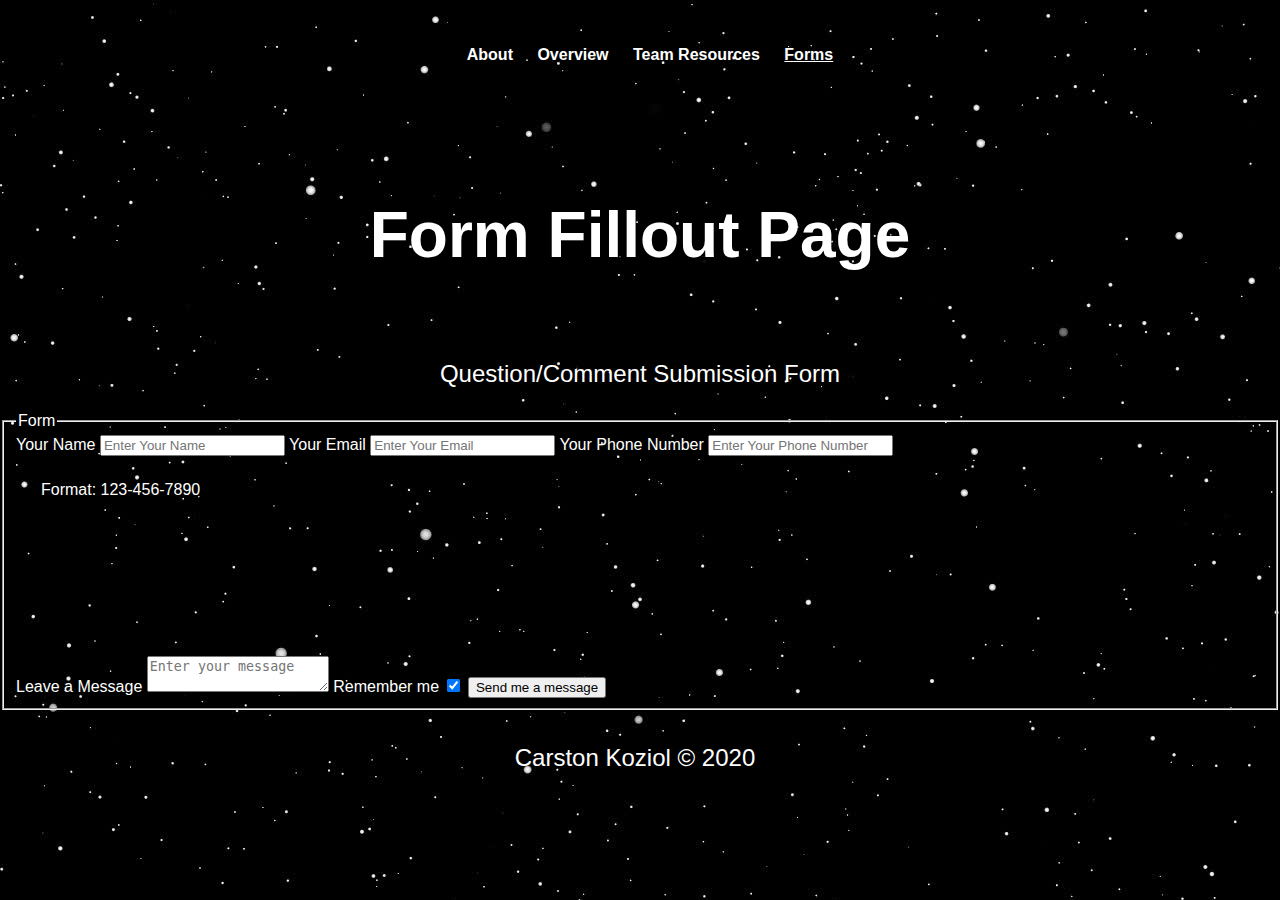
==== forms.html @ 07ebde30 "Add files via upload" ====
<!DOCTYPE html>
<html lang="en" dir="ltr">
    <head>
		<meta charset="UTF-8">
		<meta name="viewport" content="width=device-width, initial-scale=1.0"
	    <link rel="stylesheet" href = "css/html5reset.css">
	    <link rel="stylesheet" href="css/style.css">
	    <title> VEGA Form sheets </title>
    </head>
    <body>

    <header>
	    <nav>
		    <ul>
                <li><a href = "index.html">About</a></li>
                <li><a href = "overview.html">Overview</a></li>
                <li><a href = "resources.html">Team Resources</a></li>
                <li><a class = "active" href = "forms.html">Forms</a></li>
			</ul>
		</nav>
		<h1>Form Fillout Page</h1>
	</header>
	<main>
		<p>Question/Comment Submission Form</p>
	
		
	</main>
	<form>
		<fieldset>
		  <!-- <form action= "https://formspree.io/f/xnqovawx" method = "POST"> -->
		  <legend>Form</legend>
		 
	  
		  <label for="name_id">Your Name</label>
		  <input type="text" name="name" id = "name_id" placeholder="Enter Your Name" required>
	  
	  
		  <label for ="email_id">Your Email</label>
		  <input type="email" name="email" id = "email_id" placeholder="Enter Your Email">
	  
	  
	  
		  <label for="phone_id">Your Phone Number</label>
		  <input type="tel" name="phone" id = "phone_id" placeholder= "Enter Your Phone Number">
		  
		  <div><span>Format: 123-456-7890</span></div>
	  
	  
		  <label for ="msg">Leave a Message</label>
		  <textarea name="mesg" id= "msg" placeholder = "Enter your message" required></textarea>
		  
		  <label for = "cBox">Remember me</label>
		  <input type="checkbox" name="remember" id = "cBox" checked>
	  
		  <input type="submit" value = "Send me a message">
		</fieldset>
	   </form>
	<footer>
		<p>Carston Koziol &#169; 2020</p>
	</footer>
	</body>
</html>
---- css/style.css ----
body{
    font-family: Arial, Helvetica, sans-serif;
    color: #ffffff;
    background-image: url("../imgs/space_background.jpg");
    margin: 0;
    padding: 0;
}

header{
    font-family: Arial, Helvetica, sans-serif;
    color: #ffffff;
}

h1{
    font-size: 64px;
    line-height: 1;
    text-align: center;
    padding: 50px 0;
}

h2{
    font-size: 30px;
    line-height: 1;
    text-decoration: underline;
}

p{
    font-size: 24px;
    text-align: center;
}

img{
    display: block;
    margin: auto;
    padding: 10px;
    width: 525px;
}
div{
    padding: 25px;
    min-height: 150px;
}

.External_Docs a{    
    color: #5fd7fc;
}

.RASA a{
    color: #5fd7fc;
}

footer {
    text-align: center;
    padding-bottom: 2px;
    padding-right: 10px;
    padding-top: 10px;
}

nav li{
    display: inline;
    padding-right: 20px;
}

nav a{
    color: #ffffff;
    font-weight: bold;
    text-decoration: none;
}
.active{
    font-weight: bold;
    text-decoration: underline;
}

nav a:hover, nav a:focus{
    text-decoration: underline;
}

html{
    scroll-behavior: smooth;
}

@media all and (min-width: 800px){
    nav{
        padding: 30px 0px;
        text-align: center;
        vertical-align: center;
    }

    .grid_container{
        display: grid;
        grid-template-columns: 1fr 1fr;
    }

    .apps{
        display: flex;
        justify-content: center;
        flex-flow: row wrap;
        align-content: center;
    }
}
  
@media screen and (prefers-reduced-motion: reduce){
    html{
        scroll-behavior: auto;
    }
  
    .skip a{
      -webkit-transition: none; 
      transition: none;       
     }
  
    header{
      background-attachment: initial;
    }
  }
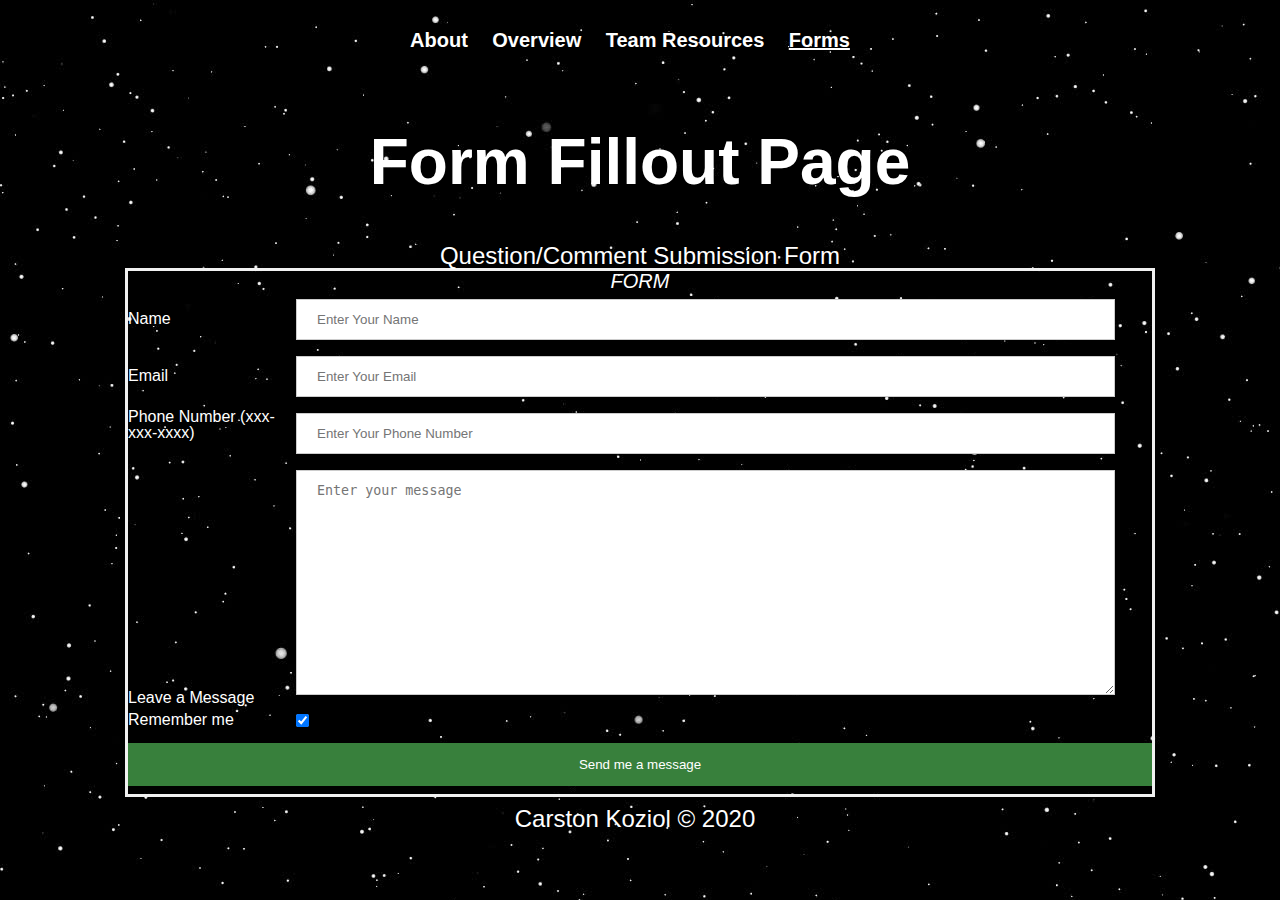
==== commit b98d209d: "Add files via upload" ====
--- a/forms.html
+++ b/forms.html
@@ -2,7 +2,7 @@
 <html lang="en" dir="ltr">
     <head>
 		<meta charset="UTF-8">
-		<meta name="viewport" content="width=device-width, initial-scale=1.0"
+		<meta name="viewport" content="width=device-width, initial-scale=1.0">
 	    <link rel="stylesheet" href = "css/html5reset.css">
 	    <link rel="stylesheet" href="css/style.css">
 	    <title> VEGA Form sheets </title>
@@ -22,29 +22,20 @@
 	</header>
 	<main>
 		<p>Question/Comment Submission Form</p>
-	
-		
 	</main>
 	<form>
 		<fieldset>
-		  <!-- <form action= "https://formspree.io/f/xnqovawx" method = "POST"> -->
+		  <form action= "https://formspree.io/f/mgepybda" method = "POST">
 		  <legend>Form</legend>
 		 
-	  
-		  <label for="name_id">Your Name</label>
+		  <label for="name_id">Name</label>
 		  <input type="text" name="name" id = "name_id" placeholder="Enter Your Name" required>
 	  
-	  
-		  <label for ="email_id">Your Email</label>
+		  <label for ="email_id">Email</label>
 		  <input type="email" name="email" id = "email_id" placeholder="Enter Your Email">
 	  
-	  
-	  
-		  <label for="phone_id">Your Phone Number</label>
+		  <label for="phone_id">Phone Number (xxx-xxx-xxxx)</label>
 		  <input type="tel" name="phone" id = "phone_id" placeholder= "Enter Your Phone Number">
-		  
-		  <div><span>Format: 123-456-7890</span></div>
-	  
 	  
 		  <label for ="msg">Leave a Message</label>
 		  <textarea name="mesg" id= "msg" placeholder = "Enter your message" required></textarea>
--- a/css/style.css
+++ b/css/style.css
@@ -1,6 +1,3 @@
-
-
-
 body{
     font-family: Arial, Helvetica, sans-serif;
     color: #ffffff;
@@ -8,30 +5,26 @@
     margin: 0;
     padding: 0;
 }
-
 header{
     font-family: Arial, Helvetica, sans-serif;
     color: #ffffff;
 }
-
 h1{
     font-size: 64px;
     line-height: 1;
     text-align: center;
     padding: 50px 0;
 }
-
 h2{
     font-size: 30px;
     line-height: 1;
+    text-align: center;
     text-decoration: underline;
 }
-
 p{
     font-size: 24px;
     text-align: center;
 }
-
 img{
     display: block;
     margin: auto;
@@ -42,65 +35,163 @@
     padding: 25px;
     min-height: 150px;
 }
-
 .External_Docs a{    
-    color: #5fd7fc;
-}
-
+    color: #ffffff;
+}
 .RASA a{
-    color: #5fd7fc;
-}
-
+    color: #ffffff;
+}
 footer {
     text-align: center;
     padding-bottom: 2px;
     padding-right: 10px;
     padding-top: 10px;
 }
-
 nav li{
     display: inline;
     padding-right: 20px;
 }
-
 nav a{
     color: #ffffff;
     font-weight: bold;
     text-decoration: none;
+    font-size: 20px;
+}
+nav a:hover, nav a:focus{
+    text-decoration: underline;
 }
 .active{
     font-weight: bold;
     text-decoration: underline;
 }
 
-nav a:hover, nav a:focus{
-    text-decoration: underline;
-}
-
-html{
-    scroll-behavior: smooth;
-}
-
-@media all and (min-width: 800px){
+body {
+    font-family: Arial, Helvetica, sans-serif;
+  }
+  
+form {
+    border: 3px solid #f1f1f1;
+} 
+legend{ 
+    font-size: 125%;
+    font-style:italic;
+    text-transform: uppercase;
+    text-align: center;
+}
+label{
+    display: inline-block;
+    margin-right:10px;
+    width:15%;
+}
+input {
+    width: 100%;
+    padding: 12px 20px;
+    margin: 8px 0;
+    display: inline-block;
+    border: 1px solid #ccc;
+    box-sizing: border-box;
+}
+span{
+    margin-left:20%;
+    font-family: italic;
+    font-weight: bold;
+} 
+textarea{
+    width: 100%;
+    height: 35vh;
+    padding: 12px 20px;
+    margin: 8px 0;
+    display: inline-block;
+    border: 1px solid #ccc;
+    box-sizing: border-box;
+}
+input[type=checkbox]{
+      display:inline;
+      width:inherit;
+}
+input[type=submit] {
+    background-color: #38803C;
+    color: white;
+    padding: 14px 20px;
+    margin: 8px 0;
+    border: none;
+    cursor: pointer;
+    width: 100%;
+}
+input[type=submit]:hover {
+    opacity: 0.8;
+}
+
+.grid_container{
+    display: grid;
+    grid-template-columns: 1fr 1fr;
+}
+
+.apps{
+    display: flex;
+    justify-content: center;
+    flex-flow: row wrap;
+    align-content: center;
+}
+form{
+    width: 80%;
+    margin: 0 auto;
+}
+input{
+    width:80%;
+}
+textarea{
+    width:80%;
+    height: 25vh;
+}
+div + label{
+    line-height: 25vh;
+    vertical-align:top;
+} 
+
+@media all and (min-width: 700px){
     nav{
         padding: 30px 0px;
         text-align: center;
         vertical-align: center;
     }
-
     .grid_container{
         display: grid;
         grid-template-columns: 1fr 1fr;
     }
 
+    .External_Docs {
+        font-size: 30px;
+    }
+    .RASA {
+        font-size: 30px;
+    }
     .apps{
         display: flex;
         justify-content: center;
         flex-flow: row wrap;
         align-content: center;
     }
-}
-  
+    form{
+        width: 80%;
+        margin: 0 auto;
+    }
+    input{
+        width:80%;
+    }
+    textarea{
+        width:80%;
+        height: 25vh;
+    }
+    div + label{
+        line-height: 25vh;
+        vertical-align:top;
+    } 
+    html{
+        scroll-behavior: smooth;
+    }
+
+}
 @media screen and (prefers-reduced-motion: reduce){
     html{
         scroll-behavior: auto;
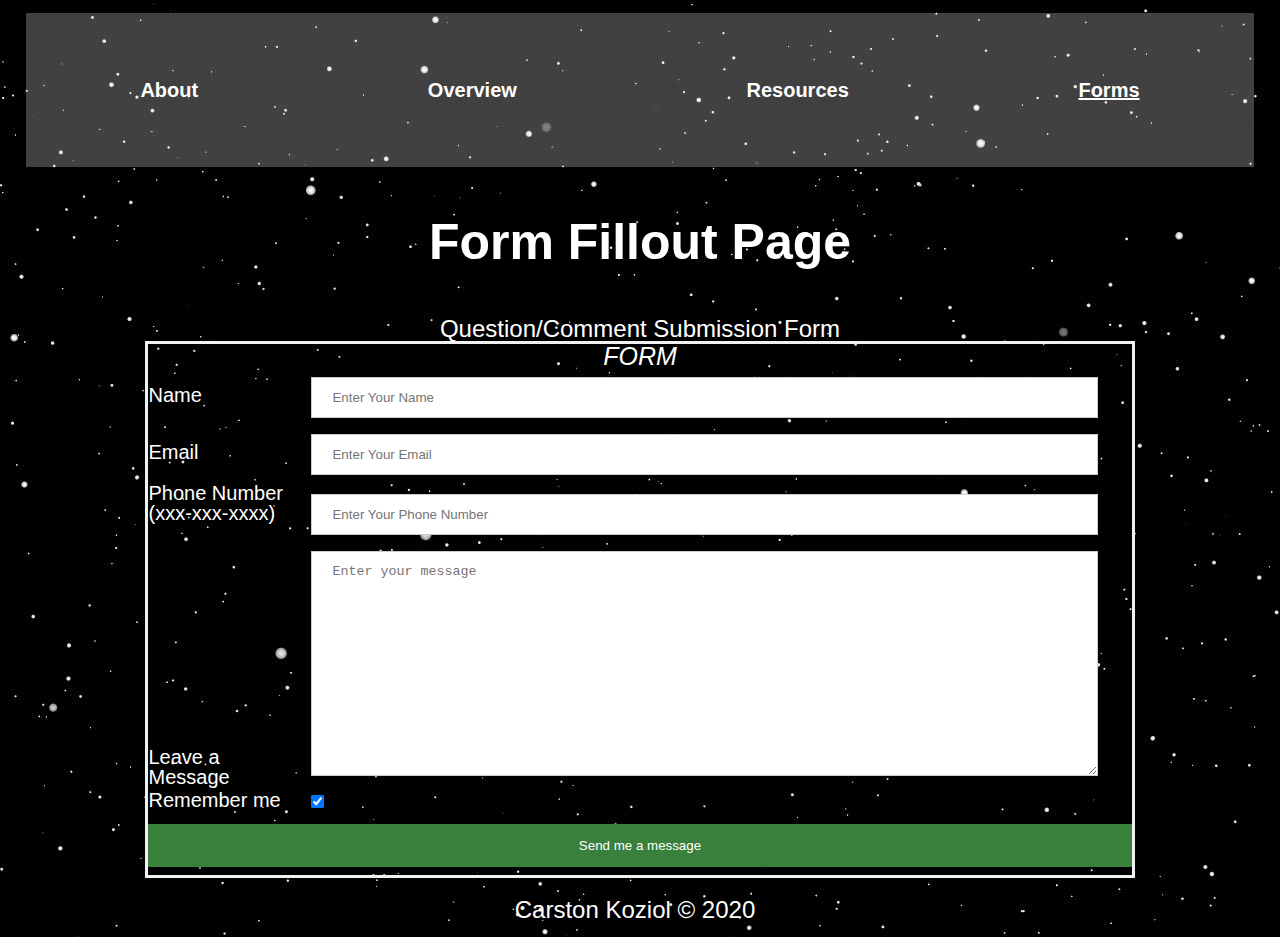
==== commit a7482f01: "Add files via upload" ====
--- a/forms.html
+++ b/forms.html
@@ -14,7 +14,7 @@
 		    <ul>
                 <li><a href = "index.html">About</a></li>
                 <li><a href = "overview.html">Overview</a></li>
-                <li><a href = "resources.html">Team Resources</a></li>
+                <li><a href = "resources.html">Resources</a></li>
                 <li><a class = "active" href = "forms.html">Forms</a></li>
 			</ul>
 		</nav>
--- a/css/style.css
+++ b/css/style.css
@@ -1,20 +1,26 @@
 body{
     font-family: Arial, Helvetica, sans-serif;
     color: #ffffff;
+    background-color: black;
     background-image: url("../imgs/space_background.jpg");
-    margin: 0;
+    background-repeat: space;
+    background-attachment: fixed;
+    font-size: 20px;
+    margin: 1% 2%;
     padding: 0;
 }
 header{
     font-family: Arial, Helvetica, sans-serif;
     color: #ffffff;
 }
+
 h1{
-    font-size: 64px;
+    font-size: 50px;
     line-height: 1;
     text-align: center;
     padding: 50px 0;
 }
+
 h2{
     font-size: 30px;
     line-height: 1;
@@ -26,30 +32,55 @@
     text-align: center;
 }
 img{
-    display: block;
+    /* display: block; */
     margin: auto;
-    padding: 10px;
-    width: 525px;
+    overflow: hidden;
+    /* padding: 10px;*/
+}
+.apps img{
+    width: 95%;
+    margin: 1%;
+}
+figure{
+    width: 95%;
+    border: 2px solid white;
+    margin: 15px;
 }
 div{
     padding: 25px;
-    min-height: 150px;
+    /* min-height: 150px; */
 }
 .External_Docs a{    
     color: #ffffff;
+    line-height: 2;
+    /* list-style-image: url("../imgs/vega_logo.png"); */
 }
 .RASA a{
     color: #ffffff;
+    line-height: 1.5;
+    /* list-style-image: url("../imgs/vega_logo.png"); */
 }
 footer {
     text-align: center;
+    position: sticky;
     padding-bottom: 2px;
     padding-right: 10px;
-    padding-top: 10px;
+    padding-top: 20px;
 }
 nav li{
     display: inline;
-    padding-right: 20px;
+    padding: 3%;
+}
+nav{
+    width: 100%;
+    background-color: rgba(255, 255, 255, .25);
+}
+nav ul{
+    display: flex;
+    justify-content: space-around;
+    flex-direction: column;
+    align-items:center;
+    
 }
 nav a{
     color: #ffffff;
@@ -124,14 +155,20 @@
 
 .grid_container{
     display: grid;
-    grid-template-columns: 1fr 1fr;
+    grid-template-columns: 1fr;
+    justify-content: 
 }
 
 .apps{
     display: flex;
+    flex-direction: column;
     justify-content: center;
-    flex-flow: row wrap;
     align-content: center;
+    align-items: flex-start;
+    /* flex-basis: 400px; */
+    min-height: 700px;
+
+
 }
 form{
     width: 80%;
@@ -148,26 +185,55 @@
     line-height: 25vh;
     vertical-align:top;
 } 
-
-@media all and (min-width: 700px){
+@media all and (min-width: 750px){
+    figure{
+        width: 45%;
+
+    }
+
+    .apps{
+        flex-direction: row;
+        flex-wrap: wrap;
+    }
+}
+@media all and (min-width: 1100px){
+    /* h1 */
+    figure{
+        width: 25%;
+    }
     nav{
+        background-color: rgba(255, 255, 255, .25);
         padding: 30px 0px;
         text-align: center;
         vertical-align: center;
     }
+    .grid_container li a{
+        display: grid;
+        grid-template-columns: 1fr 1fr;
+        background-color: rgba(255, 255, 255, .25);
+    }
+    nav ul{
+        display: flex;
+        justify-content: space-around;
+        flex-direction: row;
+        align-items:center;
+        
+    }
+    .External_Docs {
+        font-size: 30px;
+    }
+    .RASA {
+        font-size: 30px;
+    }
+
     .grid_container{
         display: grid;
         grid-template-columns: 1fr 1fr;
     }
-
-    .External_Docs {
-        font-size: 30px;
-    }
-    .RASA {
-        font-size: 30px;
-    }
     .apps{
         display: flex;
+        min-height: 500px;
+        flex-direction: column;
         justify-content: center;
         flex-flow: row wrap;
         align-content: center;
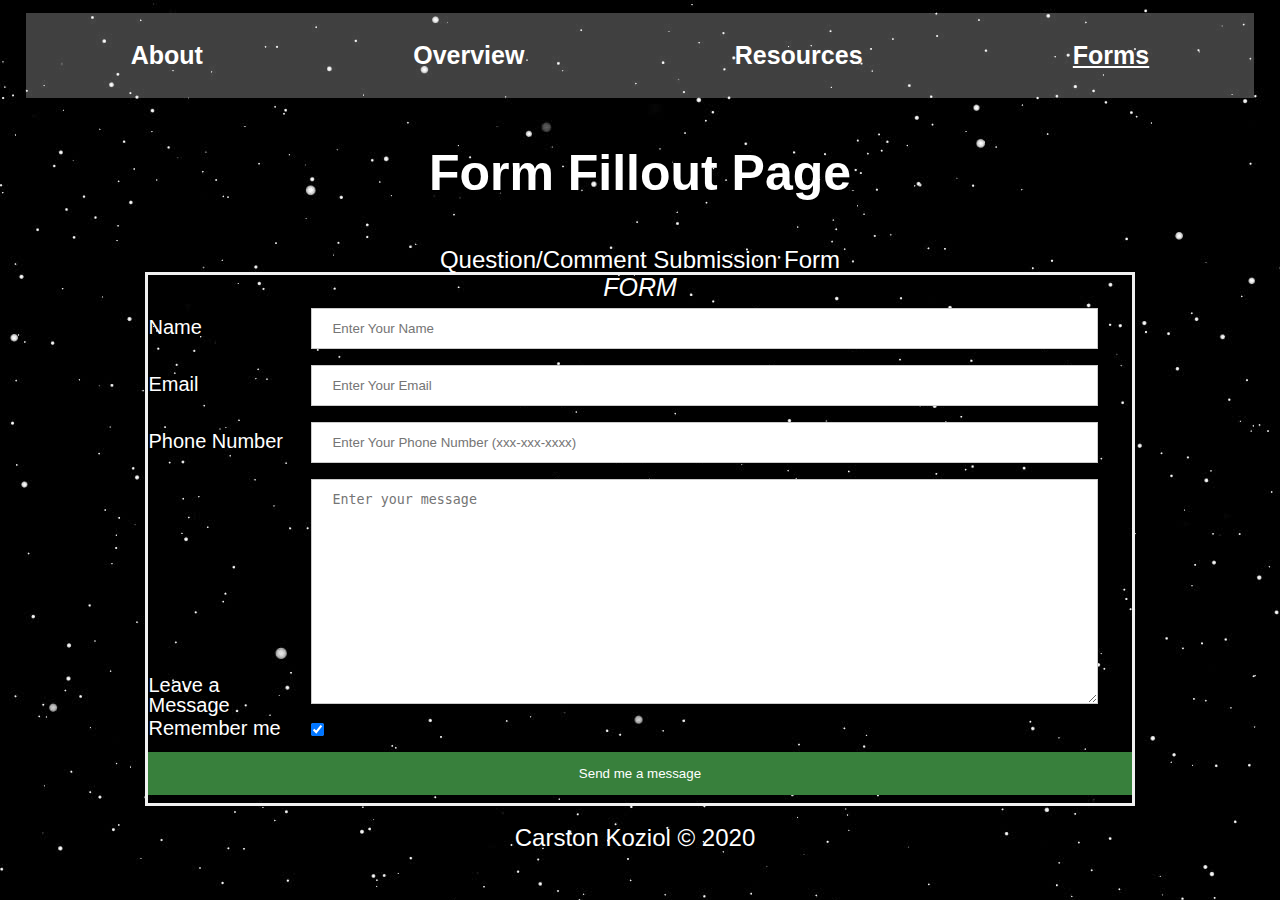
==== commit 606efe6a: "Add files via upload" ====
--- a/forms.html
+++ b/forms.html
@@ -34,8 +34,8 @@
 		  <label for ="email_id">Email</label>
 		  <input type="email" name="email" id = "email_id" placeholder="Enter Your Email">
 	  
-		  <label for="phone_id">Phone Number (xxx-xxx-xxxx)</label>
-		  <input type="tel" name="phone" id = "phone_id" placeholder= "Enter Your Phone Number">
+		  <label for="phone_id">Phone Number</label>
+		  <input type="tel" name="phone" id = "phone_id" placeholder= "Enter Your Phone Number (xxx-xxx-xxxx)">
 	  
 		  <label for ="msg">Leave a Message</label>
 		  <textarea name="mesg" id= "msg" placeholder = "Enter your message" required></textarea>
--- a/css/style.css
+++ b/css/style.css
@@ -39,6 +39,7 @@
 }
 .apps img{
     width: 95%;
+    height: 200px;
     margin: 1%;
 }
 figure{
@@ -69,9 +70,10 @@
 }
 nav li{
     display: inline;
-    padding: 3%;
+    padding: 3%
 }
 nav{
+
     width: 100%;
     background-color: rgba(255, 255, 255, .25);
 }
@@ -79,8 +81,7 @@
     display: flex;
     justify-content: space-around;
     flex-direction: column;
-    align-items:center;
-    
+    align-items: center;   
 }
 nav a{
     color: #ffffff;
@@ -112,7 +113,7 @@
 label{
     display: inline-block;
     margin-right:10px;
-    width:15%;
+    width:90%;
 }
 input {
     width: 100%;
@@ -166,11 +167,10 @@
     align-content: center;
     align-items: flex-start;
     /* flex-basis: 400px; */
-    min-height: 700px;
-
-
-}
-form{
+    /* min-height: 700px; */
+}
+
+/* form{
     width: 80%;
     margin: 0 auto;
 }
@@ -184,22 +184,94 @@
 div + label{
     line-height: 25vh;
     vertical-align:top;
-} 
-@media all and (min-width: 750px){
+}  */
+@media screen and (min-width: 750px){
     figure{
         width: 45%;
 
+    }
+    nav li{
+        display: inline;
+        padding: 0%;
     }
 
     .apps{
         flex-direction: row;
         flex-wrap: wrap;
     }
-}
-@media all and (min-width: 1100px){
-    /* h1 */
+
+    label{
+        width: 15%;
+    }
+
+    form{
+        width: 80%;
+        margin: 0 auto;
+    }
+    input{
+        width:80%;
+    }
+    textarea{
+        width:80%;
+        height: 25vh;
+    }
+    div + label{
+        line-height: 25vh;
+        vertical-align:top;
+    }
+    .flip-card {
+        background-color: black;
+        width: 300px;
+        height: 200px;
+        /* border: 1px solid #f1f1f1; */
+        /* perspective: 1000px; Remove this if you don't want the 3D effect */
+      }
+      
+      /* This container is needed to position the front and back side */
+      .flip-card-inner {
+        position: relative;
+        width: 100%;
+        height: 100%;
+        text-align: center;
+        transition: 0.8s;
+        /* transform-style: preserve-3d; */
+      }
+      
+      /* Do an horizontal flip when you move the mouse over the flip box container */
+      .flip-card:hover .flip-card-inner {
+        transform: rotateX(180deg);
+      }
+      
+      /* Position the front and back side */
+      .flip-card-front, .flip-card-back {
+        position: absolute;
+        width: 100%;
+        height: 100%;
+        -webkit-backface-visibility: hidden; /* Safari */
+        backface-visibility: hidden;
+      }
+      
+      /* Style the front side (fallback if image is missing) */
+      .flip-card-front {
+        /* background-color: #bbb; */
+        color: black;
+      }
+      
+      /* Style the back side */
+      .flip-card-back {
+        /* background-color: dodgerblue; */
+        color: black;
+        transform: rotateY(180deg);
+      }
+}
+@media screen and (min-width: 1100px){
     figure{
         width: 25%;
+    }
+
+    nav li{
+        display: inline;
+        padding: 0%;
     }
     nav{
         background-color: rgba(255, 255, 255, .25);
@@ -207,10 +279,11 @@
         text-align: center;
         vertical-align: center;
     }
-    .grid_container li a{
-        display: grid;
-        grid-template-columns: 1fr 1fr;
+    .grid_container li {
+        /* display: grid;
+        grid-template-columns: 1fr 1fr; */
         background-color: rgba(255, 255, 255, .25);
+        list-style-image: "imgs/claws_logob.png";
     }
     nav ul{
         display: flex;
@@ -218,6 +291,13 @@
         flex-direction: row;
         align-items:center;
         
+    }
+
+    nav a{
+        color: #ffffff;
+        font-weight: bold;
+        text-decoration: none;
+        font-size: 25px;
     }
     .External_Docs {
         font-size: 30px;
@@ -238,27 +318,191 @@
         flex-flow: row wrap;
         align-content: center;
     }
-    form{
-        width: 80%;
-        margin: 0 auto;
-    }
-    input{
-        width:80%;
-    }
-    textarea{
-        width:80%;
-        height: 25vh;
-    }
-    div + label{
-        line-height: 25vh;
-        vertical-align:top;
-    } 
+
     html{
         scroll-behavior: smooth;
     }
 
-}
-@media screen and (prefers-reduced-motion: reduce){
+    .tile--css_animations__demo3 {
+        background: rgb(0, 0, 0);
+        overflow: hidden;
+        padding-top: -50px;
+
+    }
+    .tile--css_animations__demo3 span {
+        position: relative;
+        display: block;
+        width: 100%;
+        height: 0;
+        padding-top: 78%;
+        padding-left: 0%;
+        /* padding-bottom: 0%; */
+        /* overflow: hidden; */
+    }
+    .tile--css_animations__demo3 div {
+        margin-top: -8.5%;
+        height: 17%;
+        width: -1%;
+        top: 30%;
+        border-radius: 20px;
+        position: absolute;
+    }
+    .tile--css_animations__demo3 div:nth-of-type(1) {
+        animation: wave 17s 0.000s linear infinite;
+    }
+    .tile--css_animations__demo3 div:nth-of-type(2) {
+        animation: wave 17s -16.227s linear infinite;
+    }
+    .tile--css_animations__demo3 div:nth-of-type(3) {
+        animation: wave 17s -15.455s linear infinite;
+    }
+    .tile--css_animations__demo3 div:nth-of-type(4) {
+        animation: wave 17s -14.682s linear infinite;
+    }
+    .tile--css_animations__demo3 div:nth-of-type(5) {
+        animation: wave 17s -13.909s linear infinite;
+    }
+    .tile--css_animations__demo3 div:nth-of-type(6) {
+        animation: wave 17s -13.136s linear infinite;
+    }
+    .tile--css_animations__demo3 div:nth-of-type(7) {
+        animation: wave 17s -12.364s linear infinite;
+    }
+    .tile--css_animations__demo3 div:nth-of-type(8) {
+        animation: wave 17s -11.591s linear infinite;
+    }
+    .tile--css_animations__demo3 div:nth-of-type(9) {
+        animation: wave 17s -10.818s linear infinite;
+    }
+    .tile--css_animations__demo3 div:nth-of-type(10) {
+        animation: wave 17s -10.045s linear infinite;
+    }
+    .tile--css_animations__demo3 div:nth-of-type(11) {
+        animation: wave 17s -9.273s linear infinite;
+    }
+    .tile--css_animations__demo3 div:nth-of-type(12) {
+        animation: wave 17s -8.500s linear infinite;
+    }
+    .tile--css_animations__demo3 div:nth-of-type(13) {
+        animation: wave 17s -7.727s linear infinite;
+    }
+    .tile--css_animations__demo3 div:nth-of-type(14) {
+        animation: wave 17s -6.955s linear infinite;
+    }
+    .tile--css_animations__demo3 div:nth-of-type(15) {
+        animation: wave 17s -6.182s linear infinite;
+    }
+    .tile--css_animations__demo3 div:nth-of-type(16) {
+        animation: wave 17s -5.409s linear infinite;
+    }
+    .tile--css_animations__demo3 div:nth-of-type(17) {
+        animation: wave 17s -4.636s linear infinite;
+    }
+    .tile--css_animations__demo3 div:nth-of-type(18) {
+        animation: wave 17s -3.864s linear infinite;
+    }
+    .tile--css_animations__demo3 div:nth-of-type(19) {
+        animation: wave 17s -3.091s linear infinite;
+    }
+    .tile--css_animations__demo3 div:nth-of-type(20) {
+        animation: wave 17s -2.318s linear infinite;
+    }
+    .tile--css_animations__demo3 div:nth-of-type(21) {
+        animation: wave 17s -1.545s linear infinite;
+    }
+    .tile--css_animations__demo3 div:nth-of-type(22) {
+        animation: wave 17s -0.773s linear infinite;
+    }
+    @keyframes wave {
+        0% {
+            left: -80%;
+            background: #ffffff;
+        }
+        5% {
+            background: #ffffff;
+        }
+        10% {
+            height: 5%;
+            margin-top: -2.5%;
+            background: #ffffff;
+        }
+        15% {
+            background: #ffffff;
+        }
+        20% {
+            height: 17%;
+            margin-top: -8.5%;
+            background: #ffffff;
+        }
+        25% {
+            background: #ffffff;
+        }
+        30% {
+            height: 5%;
+            margin-top: -2.5%;
+            background: #ffffff;
+        }
+        35% {
+            background: #ffffff;
+        }
+        40% {
+            height: 17%;
+            margin-top: -8.5%;
+            background: #ffffff;
+        }
+        45% {
+            background: #ffffff;
+        }
+        50% {
+            height: 5%;
+            margin-top: -2.5%;
+            background: #ffffff;
+        }
+        55% {
+            background: #ffffff;
+        }
+        60% {
+            height: 17%;
+            margin-top: -8.5%;
+            background: #ffffff;
+        }
+        65% {
+            background: #ffffff;
+        }
+        70% {
+            height: 5%;
+            margin-top: -2.5%;
+            background: #ffffff;
+        }
+        75% {
+            background: #ffffff;
+        }
+        80% {
+            height: 17%;
+            margin-top: -8.5%;
+            background: #ffffff;
+        }
+        85% {
+            background: #ffffff;
+        }
+        90% {
+            height: 5%;
+            margin-top: -2.5%;
+            background: #ffffff;
+        }
+        95% {
+            background: #ffffff;
+        }
+        100% {
+            height: 17%;
+            margin-top: -8.5%;
+            left: 100%;
+            background: #ffffff;
+        }
+    }
+
+}
+@media (prefers-reduced-motion: reduce){
     html{
         scroll-behavior: auto;
     }
@@ -271,4 +515,182 @@
     header{
       background-attachment: initial;
     }
-  }+}
+
+
+
+
+/* .tile--css_animations__demo3 {
+    background: rgb(0, 0, 0);
+    overflow: hidden; */
+    /* padding-top: 50px; */
+/* } */
+/* .tile--css_animations__demo3 span {
+    position: relative;
+    display: block;
+    width: 100%;
+    height: 0;
+    padding-top: 78%;
+    overflow: hidden;
+}
+.tile--css_animations__demo3 div {
+    margin-top: -17%;
+    height: 34%;
+    width: 2%;
+    top: 30%;
+    border-radius: 20px;
+    position: absolute;
+}
+.tile--css_animations__demo3 div:nth-of-type(1) {
+    animation: wave 17s 0.000s linear infinite;
+}
+.tile--css_animations__demo3 div:nth-of-type(2) {
+    animation: wave 17s -16.227s linear infinite;
+}
+.tile--css_animations__demo3 div:nth-of-type(3) {
+    animation: wave 17s -15.455s linear infinite;
+}
+.tile--css_animations__demo3 div:nth-of-type(4) {
+    animation: wave 17s -14.682s linear infinite;
+}
+.tile--css_animations__demo3 div:nth-of-type(5) {
+    animation: wave 17s -13.909s linear infinite;
+}
+.tile--css_animations__demo3 div:nth-of-type(6) {
+    animation: wave 17s -13.136s linear infinite;
+}
+.tile--css_animations__demo3 div:nth-of-type(7) {
+    animation: wave 17s -12.364s linear infinite;
+}
+.tile--css_animations__demo3 div:nth-of-type(8) {
+    animation: wave 17s -11.591s linear infinite;
+}
+.tile--css_animations__demo3 div:nth-of-type(9) {
+    animation: wave 17s -10.818s linear infinite;
+}
+.tile--css_animations__demo3 div:nth-of-type(10) {
+    animation: wave 17s -10.045s linear infinite;
+}
+.tile--css_animations__demo3 div:nth-of-type(11) {
+    animation: wave 17s -9.273s linear infinite;
+}
+.tile--css_animations__demo3 div:nth-of-type(12) {
+    animation: wave 17s -8.500s linear infinite;
+}
+.tile--css_animations__demo3 div:nth-of-type(13) {
+    animation: wave 17s -7.727s linear infinite;
+}
+.tile--css_animations__demo3 div:nth-of-type(14) {
+    animation: wave 17s -6.955s linear infinite;
+}
+.tile--css_animations__demo3 div:nth-of-type(15) {
+    animation: wave 17s -6.182s linear infinite;
+}
+.tile--css_animations__demo3 div:nth-of-type(16) {
+    animation: wave 17s -5.409s linear infinite;
+}
+.tile--css_animations__demo3 div:nth-of-type(17) {
+    animation: wave 17s -4.636s linear infinite;
+}
+.tile--css_animations__demo3 div:nth-of-type(18) {
+    animation: wave 17s -3.864s linear infinite;
+}
+.tile--css_animations__demo3 div:nth-of-type(19) {
+    animation: wave 17s -3.091s linear infinite;
+}
+.tile--css_animations__demo3 div:nth-of-type(20) {
+    animation: wave 17s -2.318s linear infinite;
+}
+.tile--css_animations__demo3 div:nth-of-type(21) {
+    animation: wave 17s -1.545s linear infinite;
+}
+.tile--css_animations__demo3 div:nth-of-type(22) {
+    animation: wave 17s -0.773s linear infinite;
+}
+@keyframes wave {
+    0% {
+        left: -55%;
+        background: #ffffff;
+    }
+    5% {
+        background: #ffffff;
+    }
+    10% {
+        height: 10%;
+        margin-top: -5%;
+        background: #ffffff;
+    }
+    15% {
+        background: #ffffff;
+    }
+    20% {
+        height: 34%;
+        margin-top: -17%;
+        background: #ffffff;
+    }
+    25% {
+        background: #ffffff;
+    }
+    30% {
+        height: 10%;
+        margin-top: -5%;
+        background: #ffffff;
+    }
+    35% {
+        background: #ffffff;
+    }
+    40% {
+        height: 34%;
+        margin-top: -17%;
+        background: #ffffff;
+    }
+    45% {
+        background: #ffffff;
+    }
+    50% {
+        height: 10%;
+        margin-top: -5%;
+        background: #ffffff;
+    }
+    55% {
+        background: #ffffff;
+    }
+    60% {
+        height: 34%;
+        margin-top: -17%;
+        background: #ffffff;
+    }
+    65% {
+        background: #ffffff;
+    }
+    70% {
+        height: 10%;
+        margin-top: -5%;
+        background: #ffffff;
+    }
+    75% {
+        background: #ffffff;
+    }
+    80% {
+        height: 34%;
+        margin-top: -17%;
+        background: #ffffff;
+    }
+    85% {
+        background: #ffffff;
+    }
+    90% {
+        height: 10%;
+        margin-top: -5%;
+        background: #ffffff;
+    }
+    95% {
+        background: #ffffff;
+    }
+    100% {
+        height: 34%;
+        margin-top: -17%;
+        left: 100%;
+        background: #ffffff;
+    }
+} */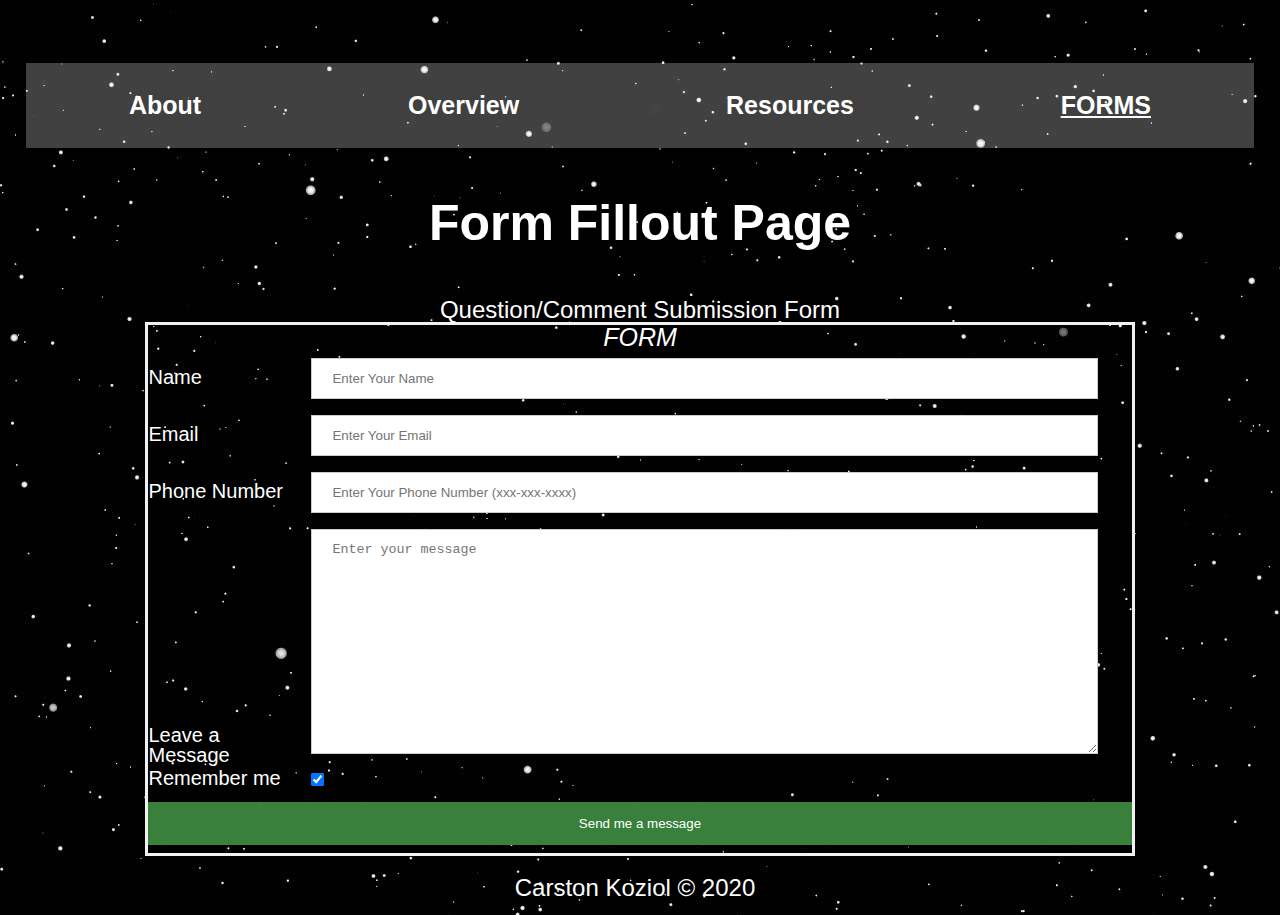
==== commit 44453181: "Add files via upload" ====
--- a/forms.html
+++ b/forms.html
@@ -8,7 +8,7 @@
 	    <title> VEGA Form sheets </title>
     </head>
     <body>
-
+		<div class="skip"><a href="#main">Skip to Main Content</a></div>
     <header>
 	    <nav>
 		    <ul>
@@ -20,9 +20,9 @@
 		</nav>
 		<h1>Form Fillout Page</h1>
 	</header>
-	<main>
+	<main id="main">
 		<p>Question/Comment Submission Form</p>
-	</main>
+
 	<form>
 		<fieldset>
 		  <form action= "https://formspree.io/f/mgepybda" method = "POST">
@@ -45,7 +45,8 @@
 	  
 		  <input type="submit" value = "Send me a message">
 		</fieldset>
-	   </form>
+	</form>
+	</main>
 	<footer>
 		<p>Carston Koziol &#169; 2020</p>
 	</footer>
--- a/css/style.css
+++ b/css/style.css
@@ -72,8 +72,11 @@
     display: inline;
     padding: 3%
 }
+
+/* main{
+    min-height: 85vh;
+} */
 nav{
-
     width: 100%;
     background-color: rgba(255, 255, 255, .25);
 }
@@ -94,6 +97,7 @@
 }
 .active{
     font-weight: bold;
+    text-transform: uppercase;
     text-decoration: underline;
 }
 
@@ -160,6 +164,13 @@
     justify-content: 
 }
 
+.img_container{
+    display: flex;
+    flex-direction: row;
+    justify-content: center;
+    align-content: center;
+    align-items: flex-start;
+}
 .apps{
     display: flex;
     flex-direction: column;
@@ -170,6 +181,35 @@
     /* min-height: 700px; */
 }
 
+.apps:hover > img{
+    filter: grayscale(100%);
+
+
+}
+
+.grid_container li {
+    /* display: grid;
+    grid-template-columns: 1fr 1fr; */
+    background-color: rgba(255, 255, 255, .25);
+}
+
+.skip a{
+    background: white;
+    left: 0;
+    padding: 6px;
+    -webkit-transition: top 1s ease-out;
+    transition: top 1s ease-out;
+    z-index: 1;
+  
+    /*Your code here*/
+    position:absolute;
+    top: -40px;
+}
+  
+  .skip a:focus{
+    top:0px
+}
+  
 /* form{
     width: 80%;
     margin: 0 auto;
@@ -265,6 +305,22 @@
       }
 }
 @media screen and (min-width: 1100px){
+    .skip a{
+        background: white;
+        left: 0;
+        padding: 6px;
+        -webkit-transition: top 1s ease-out;
+        transition: top 1s ease-out;
+        z-index: 1;
+      
+        /*Your code here*/
+        position:absolute;
+        top: -40px;
+    }
+      
+      .skip a:focus{
+        top:0px
+    }
     figure{
         width: 25%;
     }
@@ -279,12 +335,9 @@
         text-align: center;
         vertical-align: center;
     }
-    .grid_container li {
-        /* display: grid;
-        grid-template-columns: 1fr 1fr; */
-        background-color: rgba(255, 255, 255, .25);
-        list-style-image: "imgs/claws_logob.png";
-    }
+
+        /* list-style-image: "imgs/claws_logob.png"; */
+    
     nav ul{
         display: flex;
         justify-content: space-around;
@@ -323,10 +376,11 @@
         scroll-behavior: smooth;
     }
 
-    .tile--css_animations__demo3 {
+    /* .tile--css_animations__demo3 {
         background: rgb(0, 0, 0);
         overflow: hidden;
-        padding-top: -50px;
+        /* padding-top: -20px; */
+        /* margin: 0 auto;
 
     }
     .tile--css_animations__demo3 span {
@@ -336,12 +390,12 @@
         height: 0;
         padding-top: 78%;
         padding-left: 0%;
-        /* padding-bottom: 0%; */
+        padding-bottom: 0%; */
         /* overflow: hidden; */
-    }
+    /* }
     .tile--css_animations__demo3 div {
         margin-top: -8.5%;
-        height: 17%;
+        height: 25%;
         width: -1%;
         top: 30%;
         border-radius: 20px;
@@ -499,7 +553,7 @@
             left: 100%;
             background: #ffffff;
         }
-    }
+    } */
 
 }
 @media (prefers-reduced-motion: reduce){
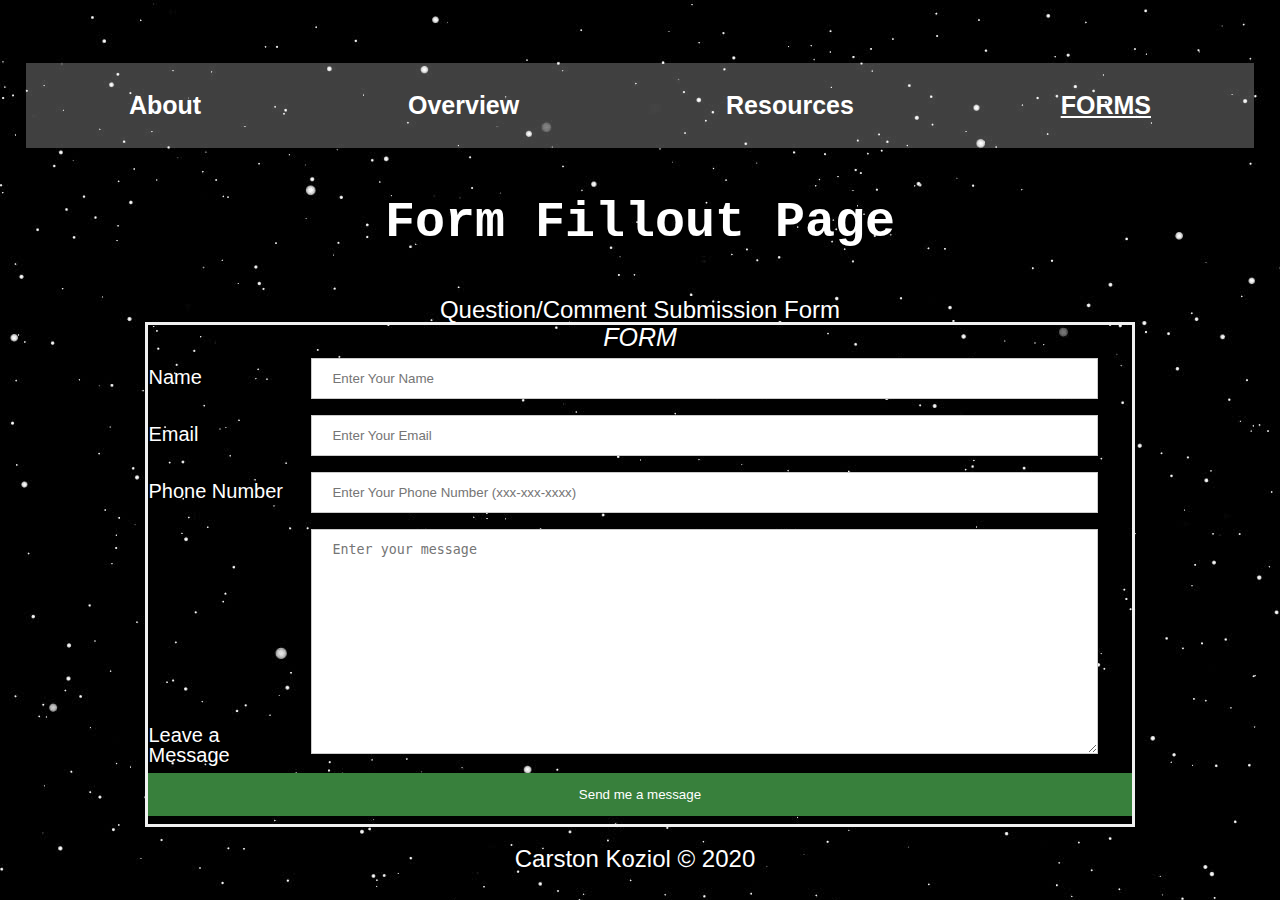
==== commit 9ac74c21: "Add files via upload" ====
--- a/forms.html
+++ b/forms.html
@@ -4,7 +4,8 @@
 		<meta charset="UTF-8">
 		<meta name="viewport" content="width=device-width, initial-scale=1.0">
 	    <link rel="stylesheet" href = "css/html5reset.css">
-	    <link rel="stylesheet" href="css/style.css">
+		<link rel="stylesheet" href="css/style.css">
+		<link rel="shortcut icon" type="image/jpg" href="imgs/favicon.jpg">
 	    <title> VEGA Form sheets </title>
     </head>
     <body>
@@ -23,7 +24,6 @@
 	<main id="main">
 		<p>Question/Comment Submission Form</p>
 
-	<form>
 		<fieldset>
 		  <form action= "https://formspree.io/f/mgepybda" method = "POST">
 		  <legend>Form</legend>
@@ -39,12 +39,10 @@
 	  
 		  <label for ="msg">Leave a Message</label>
 		  <textarea name="mesg" id= "msg" placeholder = "Enter your message" required></textarea>
-		  
-		  <label for = "cBox">Remember me</label>
-		  <input type="checkbox" name="remember" id = "cBox" checked>
 	  
 		  <input type="submit" value = "Send me a message">
 		</fieldset>
+
 	</form>
 	</main>
 	<footer>
--- a/css/style.css
+++ b/css/style.css
@@ -1,3 +1,6 @@
+/* html body{
+
+} */
 body{
     font-family: Arial, Helvetica, sans-serif;
     color: #ffffff;
@@ -8,6 +11,9 @@
     font-size: 20px;
     margin: 1% 2%;
     padding: 0;
+    /* height: 100vh;
+    width: 100vw; */
+
 }
 header{
     font-family: Arial, Helvetica, sans-serif;
@@ -15,27 +21,26 @@
 }
 
 h1{
-    font-size: 50px;
-    line-height: 1;
-    text-align: center;
-    padding: 50px 0;
-}
-
-h2{
+    font-family: "Lucida Console", Courier, monospace;
     font-size: 30px;
     line-height: 1;
     text-align: center;
+    padding: 50px 0;
+}
+
+h2{
+    font-size: 22px;
+    line-height: 1;
+    text-align: center;
     text-decoration: underline;
 }
 p{
-    font-size: 24px;
+    font-size: 18px;
     text-align: center;
 }
 img{
-    /* display: block; */
     margin: auto;
     overflow: hidden;
-    /* padding: 10px;*/
 }
 .apps img{
     width: 95%;
@@ -49,17 +54,15 @@
 }
 div{
     padding: 25px;
-    /* min-height: 150px; */
 }
 .External_Docs a{    
     color: #ffffff;
     line-height: 2;
-    /* list-style-image: url("../imgs/vega_logo.png"); */
 }
 .RASA a{
     color: #ffffff;
     line-height: 1.5;
-    /* list-style-image: url("../imgs/vega_logo.png"); */
+
 }
 footer {
     text-align: center;
@@ -73,9 +76,6 @@
     padding: 3%
 }
 
-/* main{
-    min-height: 85vh;
-} */
 nav{
     width: 100%;
     background-color: rgba(255, 255, 255, .25);
@@ -161,7 +161,9 @@
 .grid_container{
     display: grid;
     grid-template-columns: 1fr;
-    justify-content: 
+    justify-content: center;
+    /* height: 100%;
+    width: 100%; */
 }
 
 .img_container{
@@ -170,26 +172,33 @@
     justify-content: center;
     align-content: center;
     align-items: flex-start;
-}
+    /* height: 100%;
+    width: 100%; */
+}
+
+.img_container2{
+    display: flex;
+    flex-direction: row;
+    justify-content: center;
+    align-content: center;
+    align-items: flex-start;
+}
+
 .apps{
     display: flex;
     flex-direction: column;
     justify-content: center;
     align-content: center;
     align-items: flex-start;
-    /* flex-basis: 400px; */
-    /* min-height: 700px; */
-}
-
-.apps:hover > img{
-    filter: grayscale(100%);
-
-
-}
+    /* height: 100%;
+    width: 100%; */
+}
+/* #main{
+    height: 100%;
+    width: 100%;
+} */
 
 .grid_container li {
-    /* display: grid;
-    grid-template-columns: 1fr 1fr; */
     background-color: rgba(255, 255, 255, .25);
 }
 
@@ -200,8 +209,6 @@
     -webkit-transition: top 1s ease-out;
     transition: top 1s ease-out;
     z-index: 1;
-  
-    /*Your code here*/
     position:absolute;
     top: -40px;
 }
@@ -210,29 +217,15 @@
     top:0px
 }
   
-/* form{
-    width: 80%;
-    margin: 0 auto;
-}
-input{
-    width:80%;
-}
-textarea{
-    width:80%;
-    height: 25vh;
-}
-div + label{
-    line-height: 25vh;
-    vertical-align:top;
-}  */
-@media screen and (min-width: 750px){
+
+@media screen and (min-width: 600px){
     figure{
         width: 45%;
 
     }
     nav li{
         display: inline;
-        padding: 0%;
+        /* padding: 0%; */
     }
 
     .apps{
@@ -259,52 +252,27 @@
         line-height: 25vh;
         vertical-align:top;
     }
-    .flip-card {
-        background-color: black;
-        width: 300px;
-        height: 200px;
-        /* border: 1px solid #f1f1f1; */
-        /* perspective: 1000px; Remove this if you don't want the 3D effect */
-      }
-      
-      /* This container is needed to position the front and back side */
-      .flip-card-inner {
-        position: relative;
-        width: 100%;
-        height: 100%;
+}
+
+@media screen and (min-width: 1100px){
+    h1{
+        font-family: "Lucida Console", Courier, monospace;
+        font-size: 50px;
+        line-height: 1;
         text-align: center;
-        transition: 0.8s;
-        /* transform-style: preserve-3d; */
-      }
-      
-      /* Do an horizontal flip when you move the mouse over the flip box container */
-      .flip-card:hover .flip-card-inner {
-        transform: rotateX(180deg);
-      }
-      
-      /* Position the front and back side */
-      .flip-card-front, .flip-card-back {
-        position: absolute;
-        width: 100%;
-        height: 100%;
-        -webkit-backface-visibility: hidden; /* Safari */
-        backface-visibility: hidden;
-      }
-      
-      /* Style the front side (fallback if image is missing) */
-      .flip-card-front {
-        /* background-color: #bbb; */
-        color: black;
-      }
-      
-      /* Style the back side */
-      .flip-card-back {
-        /* background-color: dodgerblue; */
-        color: black;
-        transform: rotateY(180deg);
-      }
-}
-@media screen and (min-width: 1100px){
+        padding: 50px 0;
+    }
+    
+    h2{
+        font-size: 30px;
+        line-height: 1;
+        text-align: center;
+        text-decoration: underline;
+    }
+    p{
+        font-size: 24px;
+        text-align: center;
+    }
     .skip a{
         background: white;
         left: 0;
@@ -312,12 +280,9 @@
         -webkit-transition: top 1s ease-out;
         transition: top 1s ease-out;
         z-index: 1;
-      
-        /*Your code here*/
         position:absolute;
         top: -40px;
     }
-      
       .skip a:focus{
         top:0px
     }
@@ -335,8 +300,6 @@
         text-align: center;
         vertical-align: center;
     }
-
-        /* list-style-image: "imgs/claws_logob.png"; */
     
     nav ul{
         display: flex;
@@ -376,185 +339,6 @@
         scroll-behavior: smooth;
     }
 
-    /* .tile--css_animations__demo3 {
-        background: rgb(0, 0, 0);
-        overflow: hidden;
-        /* padding-top: -20px; */
-        /* margin: 0 auto;
-
-    }
-    .tile--css_animations__demo3 span {
-        position: relative;
-        display: block;
-        width: 100%;
-        height: 0;
-        padding-top: 78%;
-        padding-left: 0%;
-        padding-bottom: 0%; */
-        /* overflow: hidden; */
-    /* }
-    .tile--css_animations__demo3 div {
-        margin-top: -8.5%;
-        height: 25%;
-        width: -1%;
-        top: 30%;
-        border-radius: 20px;
-        position: absolute;
-    }
-    .tile--css_animations__demo3 div:nth-of-type(1) {
-        animation: wave 17s 0.000s linear infinite;
-    }
-    .tile--css_animations__demo3 div:nth-of-type(2) {
-        animation: wave 17s -16.227s linear infinite;
-    }
-    .tile--css_animations__demo3 div:nth-of-type(3) {
-        animation: wave 17s -15.455s linear infinite;
-    }
-    .tile--css_animations__demo3 div:nth-of-type(4) {
-        animation: wave 17s -14.682s linear infinite;
-    }
-    .tile--css_animations__demo3 div:nth-of-type(5) {
-        animation: wave 17s -13.909s linear infinite;
-    }
-    .tile--css_animations__demo3 div:nth-of-type(6) {
-        animation: wave 17s -13.136s linear infinite;
-    }
-    .tile--css_animations__demo3 div:nth-of-type(7) {
-        animation: wave 17s -12.364s linear infinite;
-    }
-    .tile--css_animations__demo3 div:nth-of-type(8) {
-        animation: wave 17s -11.591s linear infinite;
-    }
-    .tile--css_animations__demo3 div:nth-of-type(9) {
-        animation: wave 17s -10.818s linear infinite;
-    }
-    .tile--css_animations__demo3 div:nth-of-type(10) {
-        animation: wave 17s -10.045s linear infinite;
-    }
-    .tile--css_animations__demo3 div:nth-of-type(11) {
-        animation: wave 17s -9.273s linear infinite;
-    }
-    .tile--css_animations__demo3 div:nth-of-type(12) {
-        animation: wave 17s -8.500s linear infinite;
-    }
-    .tile--css_animations__demo3 div:nth-of-type(13) {
-        animation: wave 17s -7.727s linear infinite;
-    }
-    .tile--css_animations__demo3 div:nth-of-type(14) {
-        animation: wave 17s -6.955s linear infinite;
-    }
-    .tile--css_animations__demo3 div:nth-of-type(15) {
-        animation: wave 17s -6.182s linear infinite;
-    }
-    .tile--css_animations__demo3 div:nth-of-type(16) {
-        animation: wave 17s -5.409s linear infinite;
-    }
-    .tile--css_animations__demo3 div:nth-of-type(17) {
-        animation: wave 17s -4.636s linear infinite;
-    }
-    .tile--css_animations__demo3 div:nth-of-type(18) {
-        animation: wave 17s -3.864s linear infinite;
-    }
-    .tile--css_animations__demo3 div:nth-of-type(19) {
-        animation: wave 17s -3.091s linear infinite;
-    }
-    .tile--css_animations__demo3 div:nth-of-type(20) {
-        animation: wave 17s -2.318s linear infinite;
-    }
-    .tile--css_animations__demo3 div:nth-of-type(21) {
-        animation: wave 17s -1.545s linear infinite;
-    }
-    .tile--css_animations__demo3 div:nth-of-type(22) {
-        animation: wave 17s -0.773s linear infinite;
-    }
-    @keyframes wave {
-        0% {
-            left: -80%;
-            background: #ffffff;
-        }
-        5% {
-            background: #ffffff;
-        }
-        10% {
-            height: 5%;
-            margin-top: -2.5%;
-            background: #ffffff;
-        }
-        15% {
-            background: #ffffff;
-        }
-        20% {
-            height: 17%;
-            margin-top: -8.5%;
-            background: #ffffff;
-        }
-        25% {
-            background: #ffffff;
-        }
-        30% {
-            height: 5%;
-            margin-top: -2.5%;
-            background: #ffffff;
-        }
-        35% {
-            background: #ffffff;
-        }
-        40% {
-            height: 17%;
-            margin-top: -8.5%;
-            background: #ffffff;
-        }
-        45% {
-            background: #ffffff;
-        }
-        50% {
-            height: 5%;
-            margin-top: -2.5%;
-            background: #ffffff;
-        }
-        55% {
-            background: #ffffff;
-        }
-        60% {
-            height: 17%;
-            margin-top: -8.5%;
-            background: #ffffff;
-        }
-        65% {
-            background: #ffffff;
-        }
-        70% {
-            height: 5%;
-            margin-top: -2.5%;
-            background: #ffffff;
-        }
-        75% {
-            background: #ffffff;
-        }
-        80% {
-            height: 17%;
-            margin-top: -8.5%;
-            background: #ffffff;
-        }
-        85% {
-            background: #ffffff;
-        }
-        90% {
-            height: 5%;
-            margin-top: -2.5%;
-            background: #ffffff;
-        }
-        95% {
-            background: #ffffff;
-        }
-        100% {
-            height: 17%;
-            margin-top: -8.5%;
-            left: 100%;
-            background: #ffffff;
-        }
-    } */
-
 }
 @media (prefers-reduced-motion: reduce){
     html{
@@ -570,181 +354,3 @@
       background-attachment: initial;
     }
 }
-
-
-
-
-/* .tile--css_animations__demo3 {
-    background: rgb(0, 0, 0);
-    overflow: hidden; */
-    /* padding-top: 50px; */
-/* } */
-/* .tile--css_animations__demo3 span {
-    position: relative;
-    display: block;
-    width: 100%;
-    height: 0;
-    padding-top: 78%;
-    overflow: hidden;
-}
-.tile--css_animations__demo3 div {
-    margin-top: -17%;
-    height: 34%;
-    width: 2%;
-    top: 30%;
-    border-radius: 20px;
-    position: absolute;
-}
-.tile--css_animations__demo3 div:nth-of-type(1) {
-    animation: wave 17s 0.000s linear infinite;
-}
-.tile--css_animations__demo3 div:nth-of-type(2) {
-    animation: wave 17s -16.227s linear infinite;
-}
-.tile--css_animations__demo3 div:nth-of-type(3) {
-    animation: wave 17s -15.455s linear infinite;
-}
-.tile--css_animations__demo3 div:nth-of-type(4) {
-    animation: wave 17s -14.682s linear infinite;
-}
-.tile--css_animations__demo3 div:nth-of-type(5) {
-    animation: wave 17s -13.909s linear infinite;
-}
-.tile--css_animations__demo3 div:nth-of-type(6) {
-    animation: wave 17s -13.136s linear infinite;
-}
-.tile--css_animations__demo3 div:nth-of-type(7) {
-    animation: wave 17s -12.364s linear infinite;
-}
-.tile--css_animations__demo3 div:nth-of-type(8) {
-    animation: wave 17s -11.591s linear infinite;
-}
-.tile--css_animations__demo3 div:nth-of-type(9) {
-    animation: wave 17s -10.818s linear infinite;
-}
-.tile--css_animations__demo3 div:nth-of-type(10) {
-    animation: wave 17s -10.045s linear infinite;
-}
-.tile--css_animations__demo3 div:nth-of-type(11) {
-    animation: wave 17s -9.273s linear infinite;
-}
-.tile--css_animations__demo3 div:nth-of-type(12) {
-    animation: wave 17s -8.500s linear infinite;
-}
-.tile--css_animations__demo3 div:nth-of-type(13) {
-    animation: wave 17s -7.727s linear infinite;
-}
-.tile--css_animations__demo3 div:nth-of-type(14) {
-    animation: wave 17s -6.955s linear infinite;
-}
-.tile--css_animations__demo3 div:nth-of-type(15) {
-    animation: wave 17s -6.182s linear infinite;
-}
-.tile--css_animations__demo3 div:nth-of-type(16) {
-    animation: wave 17s -5.409s linear infinite;
-}
-.tile--css_animations__demo3 div:nth-of-type(17) {
-    animation: wave 17s -4.636s linear infinite;
-}
-.tile--css_animations__demo3 div:nth-of-type(18) {
-    animation: wave 17s -3.864s linear infinite;
-}
-.tile--css_animations__demo3 div:nth-of-type(19) {
-    animation: wave 17s -3.091s linear infinite;
-}
-.tile--css_animations__demo3 div:nth-of-type(20) {
-    animation: wave 17s -2.318s linear infinite;
-}
-.tile--css_animations__demo3 div:nth-of-type(21) {
-    animation: wave 17s -1.545s linear infinite;
-}
-.tile--css_animations__demo3 div:nth-of-type(22) {
-    animation: wave 17s -0.773s linear infinite;
-}
-@keyframes wave {
-    0% {
-        left: -55%;
-        background: #ffffff;
-    }
-    5% {
-        background: #ffffff;
-    }
-    10% {
-        height: 10%;
-        margin-top: -5%;
-        background: #ffffff;
-    }
-    15% {
-        background: #ffffff;
-    }
-    20% {
-        height: 34%;
-        margin-top: -17%;
-        background: #ffffff;
-    }
-    25% {
-        background: #ffffff;
-    }
-    30% {
-        height: 10%;
-        margin-top: -5%;
-        background: #ffffff;
-    }
-    35% {
-        background: #ffffff;
-    }
-    40% {
-        height: 34%;
-        margin-top: -17%;
-        background: #ffffff;
-    }
-    45% {
-        background: #ffffff;
-    }
-    50% {
-        height: 10%;
-        margin-top: -5%;
-        background: #ffffff;
-    }
-    55% {
-        background: #ffffff;
-    }
-    60% {
-        height: 34%;
-        margin-top: -17%;
-        background: #ffffff;
-    }
-    65% {
-        background: #ffffff;
-    }
-    70% {
-        height: 10%;
-        margin-top: -5%;
-        background: #ffffff;
-    }
-    75% {
-        background: #ffffff;
-    }
-    80% {
-        height: 34%;
-        margin-top: -17%;
-        background: #ffffff;
-    }
-    85% {
-        background: #ffffff;
-    }
-    90% {
-        height: 10%;
-        margin-top: -5%;
-        background: #ffffff;
-    }
-    95% {
-        background: #ffffff;
-    }
-    100% {
-        height: 34%;
-        margin-top: -17%;
-        left: 100%;
-        background: #ffffff;
-    }
-} */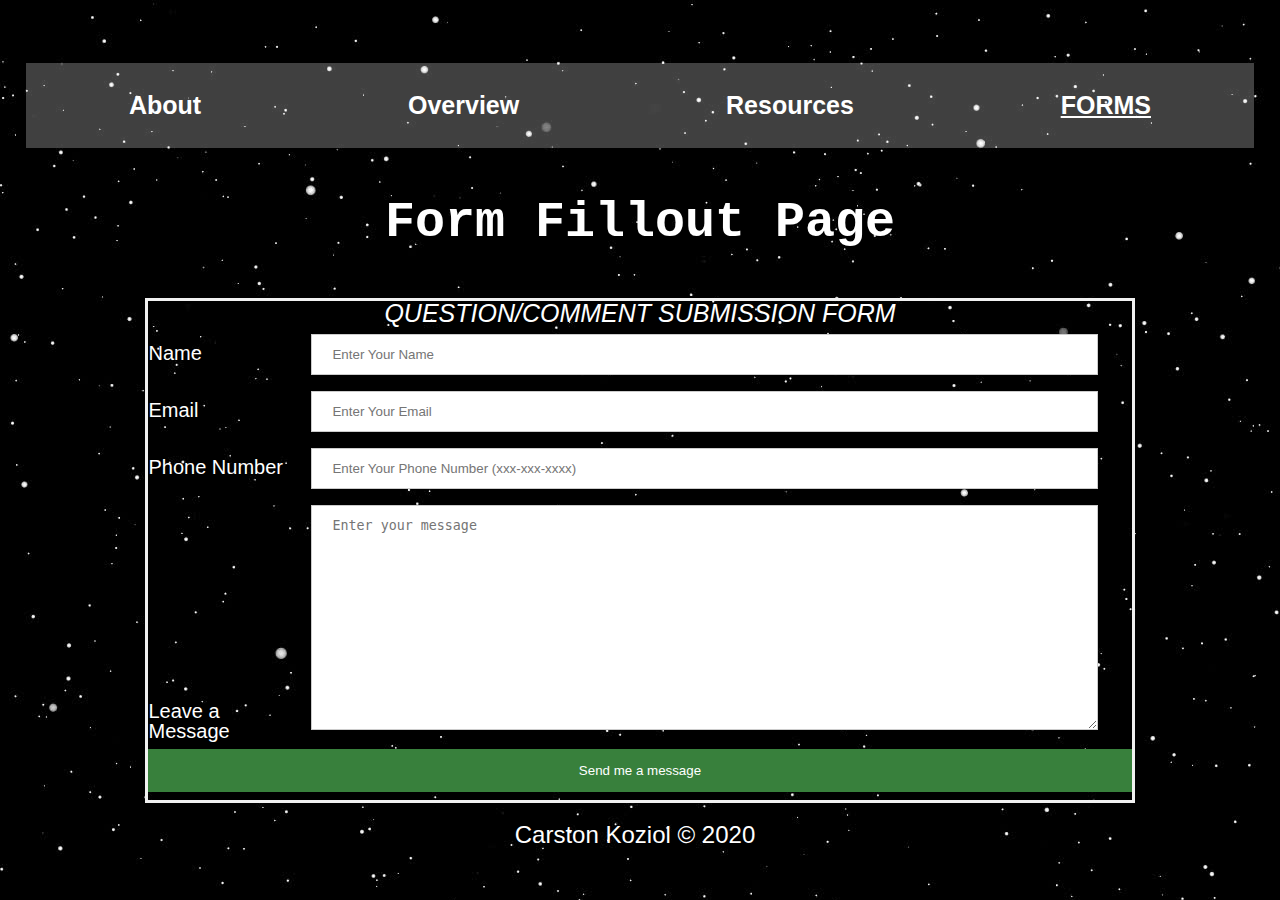
==== commit 21991dd4: "Add files via upload" ====
--- a/forms.html
+++ b/forms.html
@@ -22,11 +22,11 @@
 		<h1>Form Fillout Page</h1>
 	</header>
 	<main id="main">
-		<p>Question/Comment Submission Form</p>
+		<!-- <p></p> -->
 
 		<fieldset>
 		  <form action= "https://formspree.io/f/mgepybda" method = "POST">
-		  <legend>Form</legend>
+		  <legend>Question/Comment Submission Form</legend>
 		 
 		  <label for="name_id">Name</label>
 		  <input type="text" name="name" id = "name_id" placeholder="Enter Your Name" required>
--- a/css/style.css
+++ b/css/style.css
@@ -1,6 +1,4 @@
-/* html body{
-
-} */
+
 body{
     font-family: Arial, Helvetica, sans-serif;
     color: #ffffff;
@@ -11,8 +9,7 @@
     font-size: 20px;
     margin: 1% 2%;
     padding: 0;
-    /* height: 100vh;
-    width: 100vw; */
+
 
 }
 header{
@@ -25,7 +22,7 @@
     font-size: 30px;
     line-height: 1;
     text-align: center;
-    padding: 50px 0;
+    padding: 50px 0px 0px 0px;
 }
 
 h2{
@@ -38,6 +35,11 @@
     font-size: 18px;
     text-align: center;
 }
+
+.border{
+    border: solid;
+}
+
 img{
     margin: auto;
     overflow: hidden;
@@ -52,6 +54,7 @@
     border: 2px solid white;
     margin: 15px;
 }
+
 div{
     padding: 25px;
 }
@@ -162,8 +165,6 @@
     display: grid;
     grid-template-columns: 1fr;
     justify-content: center;
-    /* height: 100%;
-    width: 100%; */
 }
 
 .img_container{
@@ -172,8 +173,6 @@
     justify-content: center;
     align-content: center;
     align-items: flex-start;
-    /* height: 100%;
-    width: 100%; */
 }
 
 .img_container2{
@@ -190,13 +189,7 @@
     justify-content: center;
     align-content: center;
     align-items: flex-start;
-    /* height: 100%;
-    width: 100%; */
-}
-/* #main{
-    height: 100%;
-    width: 100%;
-} */
+}
 
 .grid_container li {
     background-color: rgba(255, 255, 255, .25);
@@ -225,7 +218,6 @@
     }
     nav li{
         display: inline;
-        /* padding: 0%; */
     }
 
     .apps{
